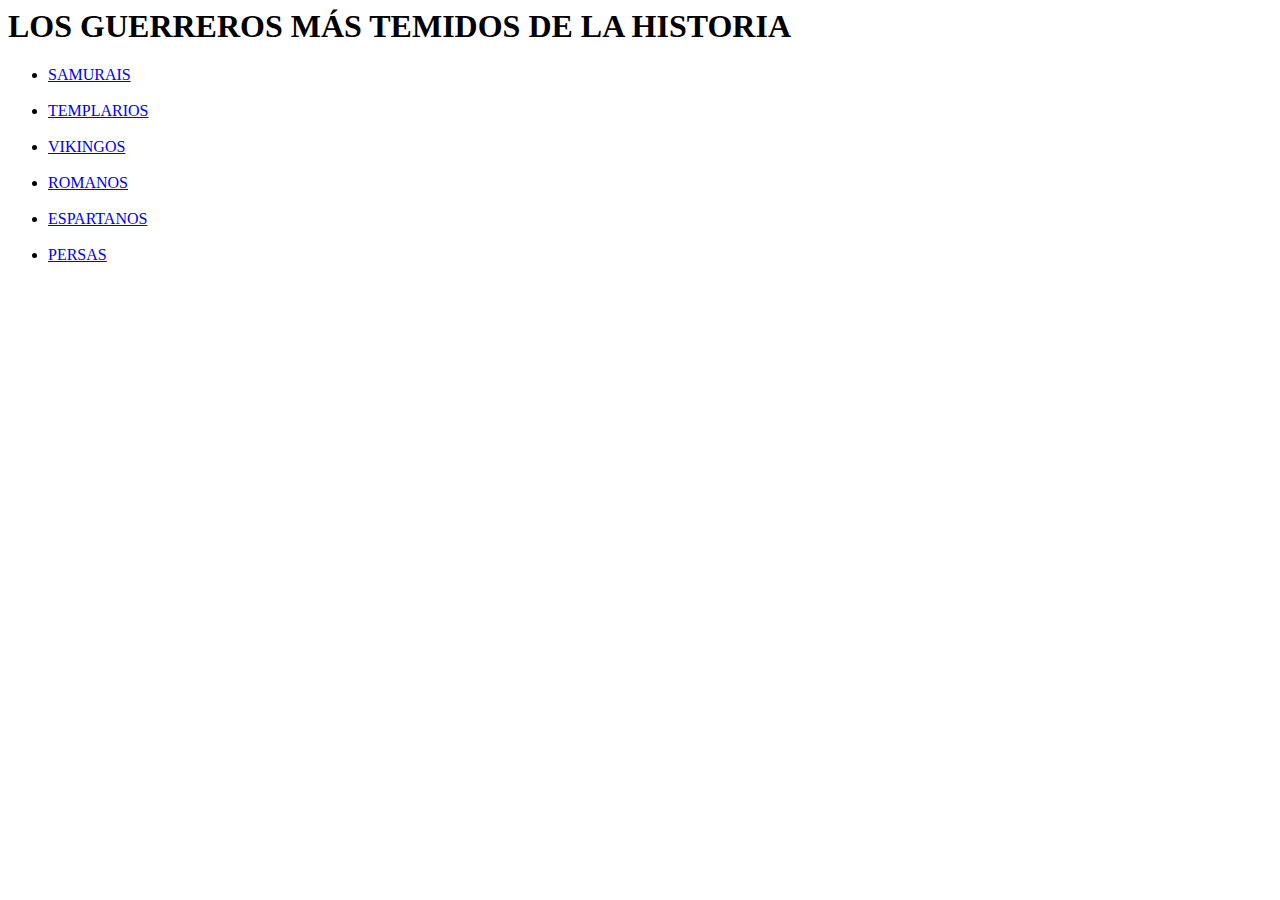
==== Index.html @ c37ec7a8 "Índice" ====
<html>

<h1> LOS GUERREROS MÁS TEMIDOS DE LA HISTORIA</h1>

<ul type="disc">
   <li> <A HREF="samurais.html"> SAMURAIS </A></li>
    <br>
   <li> <A HREF="Templarios.html"> TEMPLARIOS </A> </li>
    <br>
    <li><A HREF="Vikingos.html"> VIKINGOS </A></li>
    <br>
    <li><A HREF="Romanos.html">ROMANOS</A></li>
    <br>
    <li><A HREF="espartanos.html">ESPARTANOS </A></li>
    <br>
    <li><A HREF="persas.html">PERSAS</A></li>
    <br>

    </ul>

    </html>
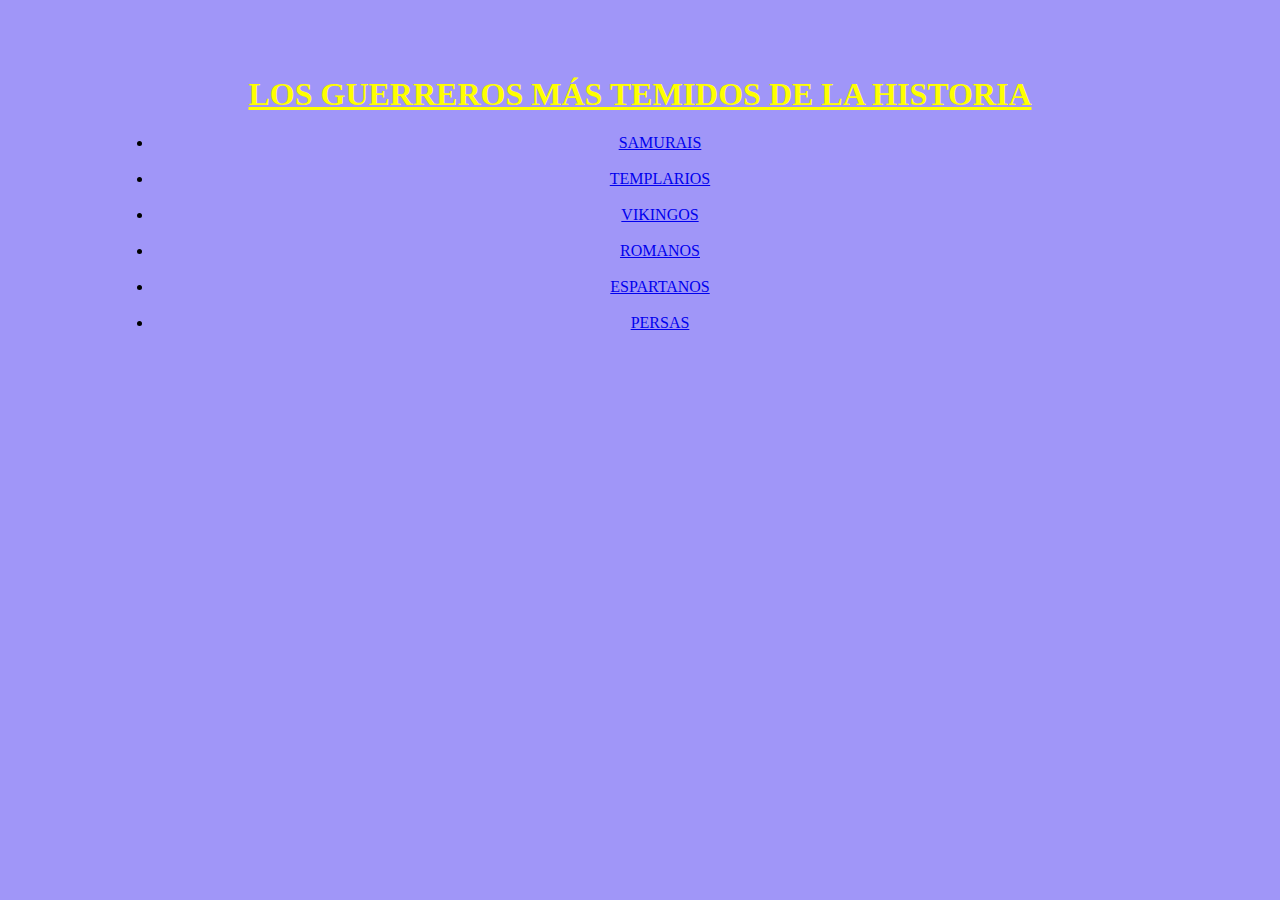
==== commit 7132fc11: "Indice terminado" ====
--- a/Index.html
+++ b/Index.html
@@ -1,8 +1,11 @@
 <html>
-
+<head>
+    <link rel="stylesheet" type="text/css" href="css/estilos.css"/>
+</head>
+<body>
 <h1> LOS GUERREROS MÁS TEMIDOS DE LA HISTORIA</h1>
 
-<ul type="disc">
+<ul align="center" type="disc">
    <li> <A HREF="samurais.html"> SAMURAIS </A></li>
     <br>
    <li> <A HREF="Templarios.html"> TEMPLARIOS </A> </li>
@@ -17,5 +20,5 @@
     <br>
 
     </ul>
-
+</body>
     </html>--- a/css/estilos.css
+++ b/css/estilos.css
@@ -0,0 +1,43 @@
+body {
+    background-color: #a096f8;
+    margin-top: 2cm;
+    margin-bottom: 3cm;
+    margin-left: 3cm;
+    margin-right: 3cm;
+}
+h1 {
+color: yellow;
+font-family: 'Times New Roman', Times, serif;
+font-weight: bold;
+text-decoration: underline;
+text-align: center;
+}
+h2{
+    color: blue;
+    font-family: 'Times New Roman', Times, serif;
+    font-weight: bold;
+    text-align: left;
+    text-decoration: overline;
+}
+p{
+background-color: #AAAAFF;
+color: black;
+text-align: justify;
+}
+h3{
+font-style: italic;
+color: #00007a;
+font-family: Georgia, 'Times New Roman', Times, serif;
+}   
+table{
+width: 30cm;
+border: 2px solid #ff0000; 
+text-align: center;
+border-spacing: 0cap;  
+}
+th{
+    background-color: #AAAAFF;
+}
+h4 {
+    font-weight: bold;
+}
